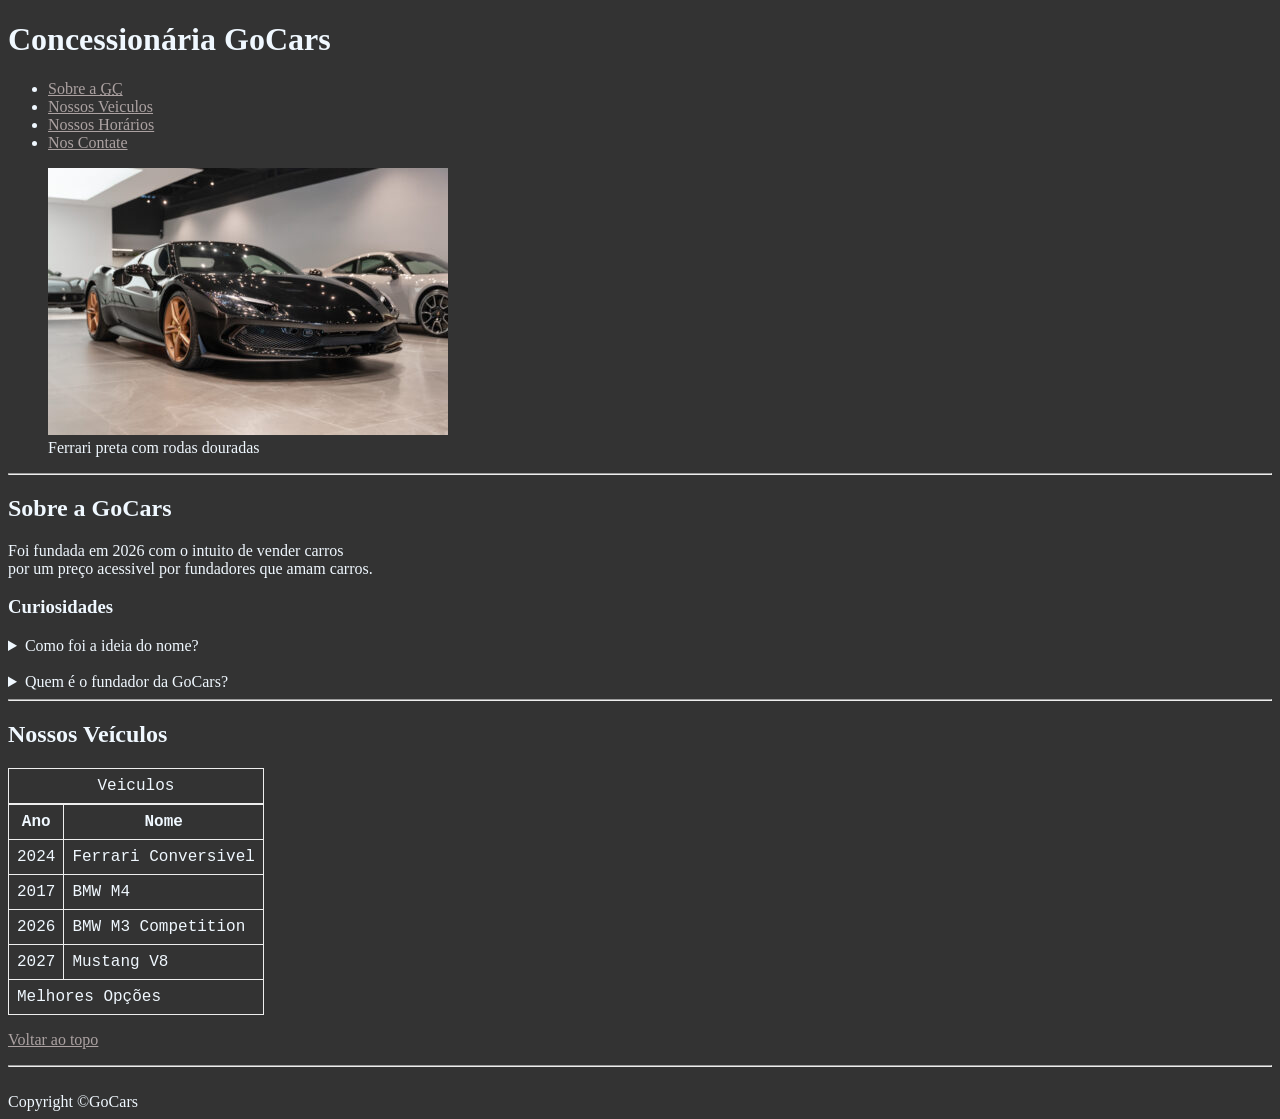
==== index.html @ 7751eadc "feat: adicionando todo o html principal" ====
<!DOCTYPE html>
<html lang="en">
<head>
    <meta charset="UTF-8">
    <meta name="viewport" content="width=device-width, initial-scale=1.0">
    <meta name="author" content="Gabriel G. Rosniak">
    <meta>
    <title>GoCars</title>
    <link rel="icon" href="img/icon-car-png.webp" type="icon/webp"> 
    <link rel="stylesheet" href="style.css">
</head>
<body>
    
    <header>

        <h1>Concessionária GoCars</h1>

        <nav>
            <ul>
                <li><a href="#sobre">Sobre a <abbr title="GoCars">GC</abbr></a></li>
                <li><a href="#veiculos">Nossos Veiculos</a></li>
                <li><a href="horario.html">Nossos Horários</a></li>
                <li><a href="contato.html">Nos Contate</a></li>
            </ul>
        </nav>

        <figure>
            <img src="./img/ferrari-preta.jpg" alt="Ferrari preta com rodas douradas" 
            title="É uma máquina" width="400" height="267">
            <figcaption>
                Ferrari preta com rodas douradas
            </figcaption>
        </figure>
    </header>

    <hr>

    <main>

        <article id="sobre">
        
            <h2>Sobre a GoCars</h2>
                <p>
                    Foi fundada em 2026 com o intuito de vender carros <br>
                    por um preço acessivel por fundadores que amam carros.
                </p>
        
                <h3>Curiosidades</h3>

                <aside>
                    <details>
                        <summary>Como foi a ideia do nome?</summary>
                        <p>Eu sonhei com esse nome a um tempo atrás e desde então não me saiu da cabeça!</p>
                    </details>
                </aside>
                <br>
                <aside>
                    <details>
                        <summary>Quem é o fundador da GoCars?</summary>
                        <p>Gabriel Gustavo Rosniak, 20 Anos.</p>
                    </details>
                </aside>
        </article>

        <hr>

        <article id="veiculos">

            <h2>Nossos Veículos</h2>

            <table>
                <caption>
                    Veiculos
                </caption>
                <thead>
                    <tr>
                            <th>Ano</td>
                            <th>Nome</td>
                    </tr>
                </thead>
                <tbody>
                    <tr>
                        <td>2024</td>
                        <td>Ferrari Conversivel</td>
                    </tr>
                    <tr>
                        <td>2017</td>
                        <td>BMW M4</td>
                    </tr>
                    <tr>
                        <td>2026</td>
                        <td>BMW M3 Competition</td>
                    </tr>
                    <tr>
                        <td>2027</td>
                        <td>Mustang V8</td>
                    </tr>
                </tbody>
                <tfoot>
                    <tr>
                        <td colspan="2">Melhores Opções</td>
                    </tr>
                </tfoot>
            </table>

        </article>

        <p>
        <a href="/">Voltar ao topo</a>
        </p>
    </main>

    <hr>

    <br>

    <footer>
        Copyright &copy;GoCars
    </footer>
</body>
</html>
---- style.css ----
html {
    background-color: #333;
    color: aliceblue;
}

a {
    color: rgb(172, 162, 162);
}

table, tr, th, td, caption {
    border: 1px solid #eee;
    font-family: 'Courier New', Courier, monospace;
    border-collapse: collapse;
    padding: 0.5rem;
}
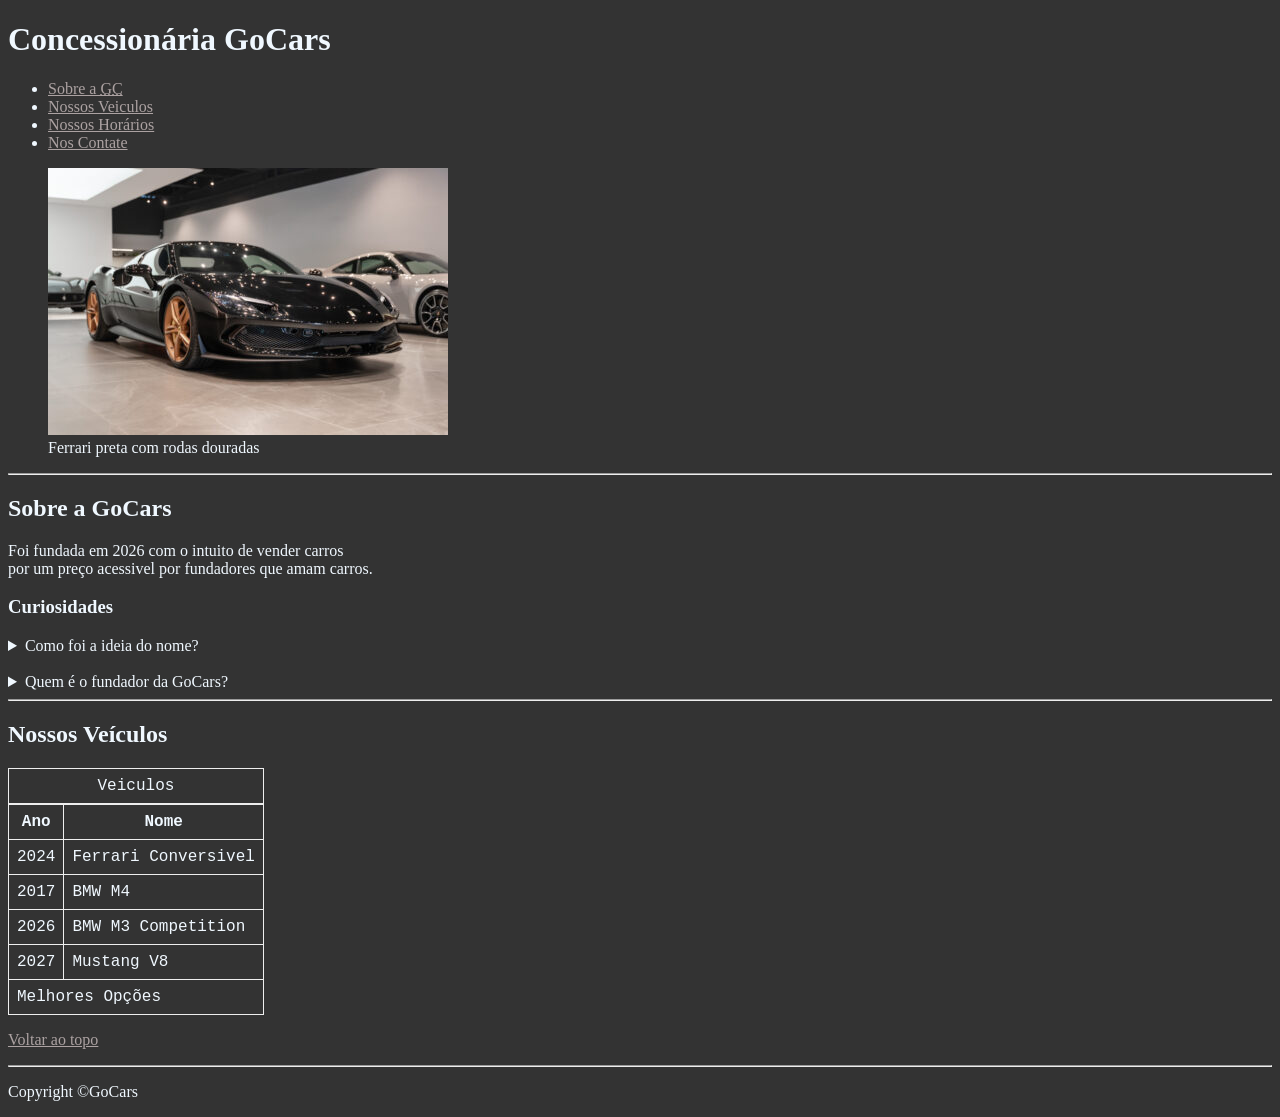
==== commit 9bb4e0df: "fix: ajustando tags semanticas" ====
--- a/index.html
+++ b/index.html
@@ -4,11 +4,12 @@
     <meta charset="UTF-8">
     <meta name="viewport" content="width=device-width, initial-scale=1.0">
     <meta name="author" content="Gabriel G. Rosniak">
-    <meta>
+    <meta name="description" content="Essa pagina contem tudo que eu sei sobre o html!">
     <title>GoCars</title>
     <link rel="icon" href="img/icon-car-png.webp" type="icon/webp"> 
     <link rel="stylesheet" href="style.css">
 </head>
+
 <body>
     
     <header>
@@ -69,13 +70,11 @@
             <h2>Nossos Veículos</h2>
 
             <table>
-                <caption>
-                    Veiculos
-                </caption>
+                <caption>Veiculos</caption>
                 <thead>
                     <tr>
-                            <th>Ano</td>
-                            <th>Nome</td>
+                        <th>Ano</td>
+                        <th>Nome</td>
                     </tr>
                 </thead>
                 <tbody>
@@ -112,10 +111,8 @@
 
     <hr>
 
-    <br>
-
     <footer>
-        Copyright &copy;GoCars
+        <p>Copyright &copy;GoCars</p>
     </footer>
 </body>
 </html>
